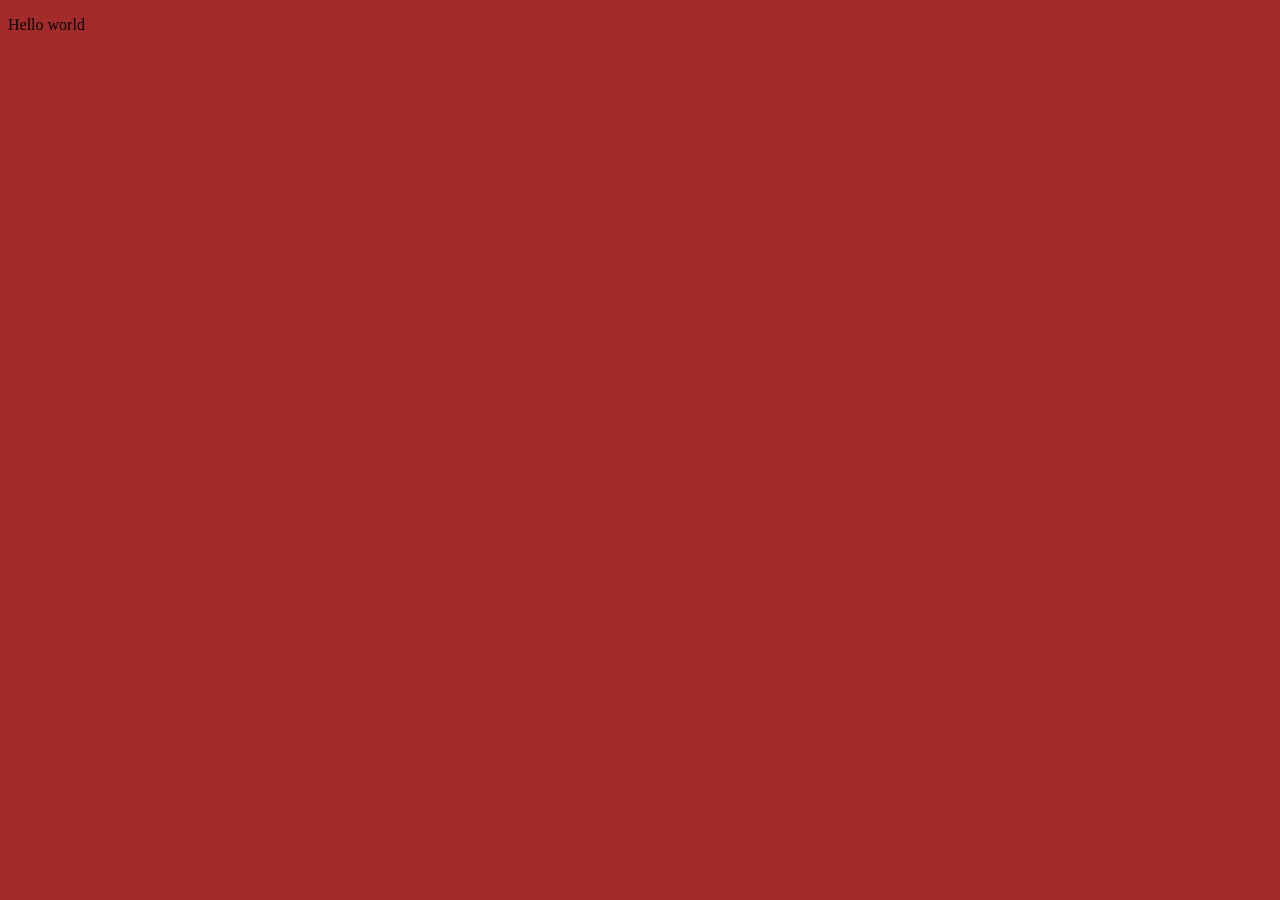
==== Month-1/Week-1/Day-1/Practice/Index.html @ 7fcd67a9 "Initial commit" ====
<!DOCTYPE html>
<html lang="en">
<head>
    <meta charset="UTF-8">
    <meta name="viewport" content="width=device-width, initial-scale=1.0">
    <title>Document</title>
</head>
<body style="background-color: brown;">
    <p>Hello world</p>
</body>
</html>
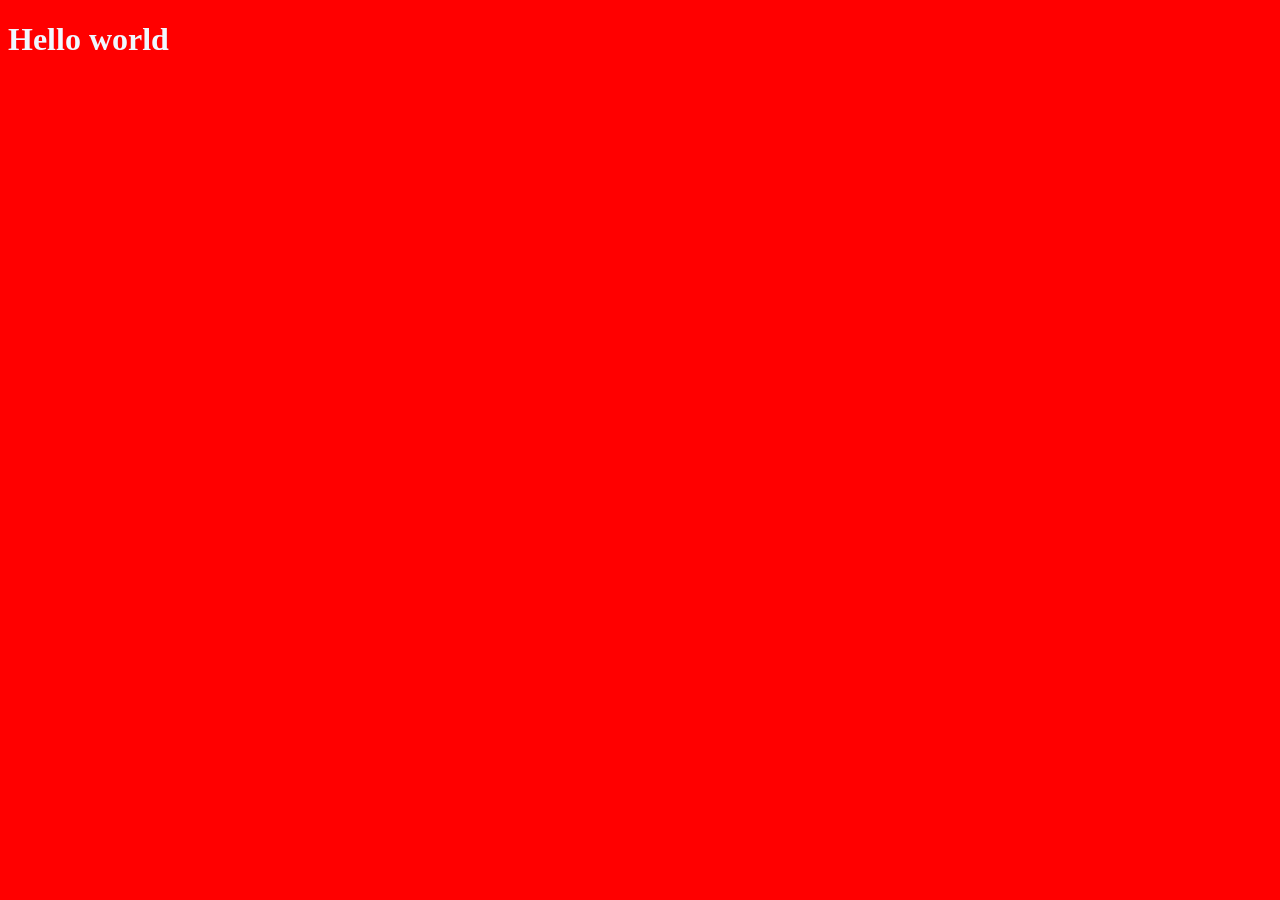
==== commit fdc5276f: "Font color" ====
--- a/Month-1/Week-1/Day-1/Practice/Index.html
+++ b/Month-1/Week-1/Day-1/Practice/Index.html
@@ -5,7 +5,7 @@
     <meta name="viewport" content="width=device-width, initial-scale=1.0">
     <title>Document</title>
 </head>
-<body style="background-color: brown;">
-    <p>Hello world</p>
+<body style="background-color: red;">
+    <h1 style="color: aliceblue;">Hello world</h1>
 </body>
 </html>
